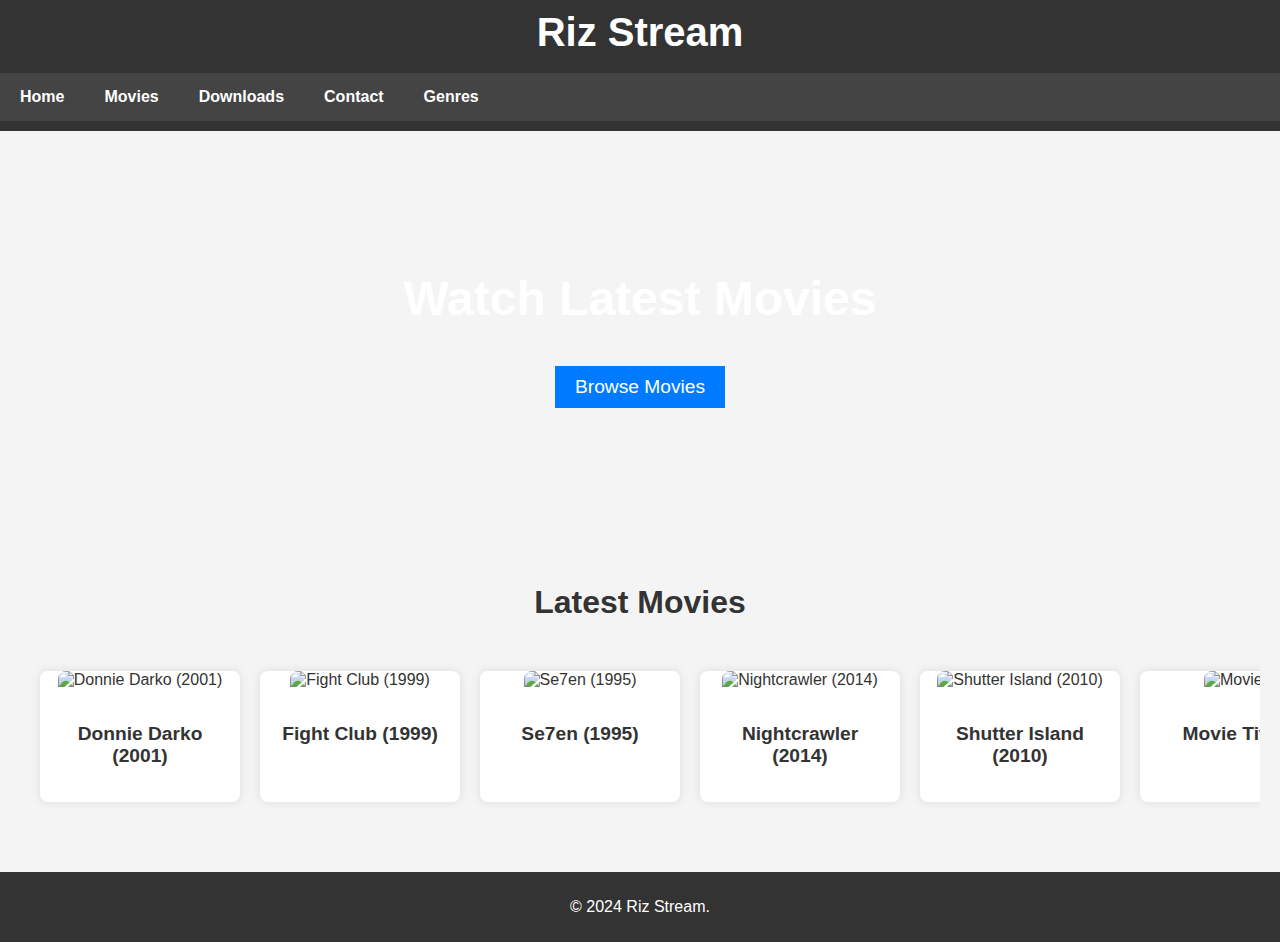
==== index.html @ 3ec4af2d "Add files via upload" ====
<!DOCTYPE html>
<html lang="en">
<head>
    <meta charset="UTF-8">
    <meta name="viewport" content="width=device-width, initial-scale=1.0">
    <title>Riz Stream</title>
    <link rel="stylesheet" href="style.css">
</head>
<body>
    <header>
        <h1>Riz Stream</h1><br>
        <nav>
            <ul>
                <li><a href="index.html">Home</a></li>
                <li><a href="#movies-section">Movies</a></li>
                <li><a href="downloads.html">Downloads</a></li>
                <li><a href="contact.html">Contact</a></li>
                <li><a href="genres.html">Genres</a></li>
            </ul>
        </nav>
    </header>

    <section id="home" class="banner">
        <h2>Watch Latest Movies</h2>
        <button onclick="scrollToSection('movies-section')">Browse Movies</button>
    </section>

    <section class="movies" id="movies-section">
        <h2>Latest Movies</h2>
        <div class="movies-wrapper" id="scroll-wrapper">
            <div class="movie" onclick="showMovieDetails('movie1')">
                <img src="https://m.media-amazon.com/images/I/91JjfX4vQrL._AC_SL1500_.jpg" alt="Donnie Darko (2001)">
                <h3>Donnie Darko (2001)</h3>
            </div>
            <div class="movie" onclick="showMovieDetails('movie2')">
                <img src="https://m.media-amazon.com/images/I/61tbxfA-uPL._AC_UF1000,1000_QL80_FMwebp_.jpg" alt="Fight Club (1999)">
                <h3>Fight Club (1999)</h3>
            </div>
            <div class="movie" onclick="showMovieDetails('movie3')">
                <img src="https://m.media-amazon.com/images/M/MV5BOTUwODM5MTctZjczMi00OTk4LTg3NWUtNmVhMTAzNTNjYjcyXkEyXkFqcGdeQXVyNjU0OTQ0OTY@._V1_QL75_UX380_CR0,16,380,562_.jpg" alt="Se7en (1995)">
                <h3>Se7en (1995)</h3>
            </div>
            <div class="movie" onclick="showMovieDetails('movie4')">
                <img src="https://ae-pic-a1.aliexpress-media.com/kf/Sab9dcb41a8c341d38ed128e3c392c1232.jpg_640x640Q90.jpg_.webp" alt="Nightcrawler (2014)">
                <h3>Nightcrawler (2014)</h3>
            </div>
            <div class="movie" onclick="showMovieDetails('movie5')">
                <img src="https://encrypted-tbn0.gstatic.com/images?q=tbn:ANd9GcRTJiCQO_IsswOXVwC-q3bSeI4n6rxdjp5YMqqLR6Zeo20EogXm007zOVGF&s=10" alt="Shutter Island (2010)">
                <h3>Shutter Island (2010)</h3>
            </div>
            <div class="movie" onclick="showMovieDetails('movie6')">
                <img src="images/movie6.jpg" alt="Movie 6">
                <h3>Movie Title 6</h3>
            </div>
            <div class="movie" onclick="showMovieDetails('movie7')">
                <img src="images/movie7.jpg" alt="Movie 7">
                <h3>Movie Title 7</h3>
            </div>
            <div class="movie" onclick="showMovieDetails('movie8')">
                <img src="images/movie8.jpg" alt="Movie 8">
                <h3>Movie Title 8</h3>
            </div>
            <div class="movie" onclick="showMovieDetails('movie9')">
                <img src="images/movie9.jpg" alt="Movie 9">
                <h3>Movie Title 9</h3>
            </div>
            <div class="movie" onclick="showMovieDetails('movie10')">
                <img src="images/movie10.jpg" alt="Movie 10">
                <h3>Movie Title 10</h3>
            </div>
            <div class="movie" onclick="showMovieDetails('movie11')">
                <img src="images/movie11.jpg" alt="Movie 11">
                <h3>Movie Title 11</h3>
            </div>
            <div class="movie" onclick="showMovieDetails('movie12')">
                <img src="images/movie12.jpg" alt="Movie 12">
                <h3>Movie Title 12</h3>
            </div>
            <div class="movie" onclick="showMovieDetails('movie13')">
                <img src="images/movie13.jpg" alt="Movie 13">
                <h3>Movie Title 13</h3>
            </div>
            <div class="movie" onclick="showMovieDetails('movie14')">
                <img src="images/movie14.jpg" alt="Movie 14">
                <h3>Movie Title 14</h3>
            </div>
            <div class="movie" onclick="showMovieDetails('movie15')">
                <img src="images/movie15.jpg" alt="Movie 15">
                <h3>Movie Title 15</h3>
            </div>
            <div class="movie" onclick="showMovieDetails('movie16')">
                <img src="images/movie16.jpg" alt="Movie 16">
                <h3>Movie Title 16</h3>
            </div>
            <div class="movie" onclick="showMovieDetails('movie17')">
                <img src="images/movie17.jpg" alt="Movie 17">
                <h3>Movie Title 17</h3>
            </div>
            <div class="movie" onclick="showMovieDetails('movie18')">
                <img src="images/movie18.jpg" alt="Movie 18">
                <h3>Movie Title 18</h3>
            </div>
            <div class="movie" onclick="showMovieDetails('movie19')">
                <img src="images/movie19.jpg" alt="Movie 19">
                <h3>Movie Title 19</h3>
            </div>
            <div class="movie" onclick="showMovieDetails('movie20')">
                <img src="images/movie20.jpg" alt="Movie 20">
                <h3>Movie Title 20</h3>
            </div>
        </div>
    </section>

    <div id="movie-detail" class="movie-detail">
        <button onclick="closeMovieDetail()">Close</button>
        <h2 id="movie-title"></h2>
        <p id="movie-synopsis"></p>
        <a id="movie-download" href="#" class="download-btn">Download</a>
    </div>

    <footer>
        <p>&copy; 2024 Riz Stream.</p>
    </footer>

    <script src="script.js"></script>
</body>
</html>
---- style.css ----
/* General styling for body, headers, and links */
body {
    font-family: Arial, sans-serif;
    margin: 0;
    padding: 0;
    background-color: #f4f4f4;
    color: #333;
}

header {
    background-color: #333;
    color: white;
    padding: 10px 0;
    text-align: center;
}

h1 {
    margin: 0;
    font-size: 2.5rem;
}

nav {
    overflow-x: auto;
    white-space: nowrap;
    background-color: #444;
}

nav ul {
    list-style-type: none;
    padding: 0;
    margin: 0;
    display: flex;
    justify-content: flex-start;
}

nav ul li {
    display: inline;
}

nav ul li a {
    display: inline-block;
    padding: 15px 20px;
    color: white;
    text-decoration: none;
    font-weight: bold;
    white-space: nowrap;
}

nav ul li a:hover {
    background-color: #555;
}

.banner {
    background-image: url('https://images.pexels.com/photos/436413/pexels-photo-436413.jpeg?auto=compress&cs=tinysrgb&w=1260&h=750&dpr=2');
    background-size: cover;
    background-position: center;
    color: white;
    text-align: center;
    padding: 100px 20px;
}

.banner h2 {
    font-size: 3rem;
}

.banner p {
    font-size: 1.5rem;
}

.banner button {
    padding: 10px 20px;
    font-size: 1.2rem;
    background-color: #007bff;
    color: white;
    border: none;
    cursor: pointer;
}

.banner button:hover {
    background-color: #0056b3;
}

section {
    padding: 50px 20px;
    text-align: center;
}

#about {
    background-color: #f8f9fa;
}

footer {
    background-color: #333;
    color: white;
    text-align: center;
    padding: 10px;
}

/* Movies Section */
.movies {
    padding: 50px 20px;
    background-color: #f4f4f4;
}

.movies h2 {
    margin-bottom: 30px;
    font-size: 2rem;
}

.movies-wrapper {
    display: flex;
    overflow-x: auto;
    scroll-behavior: smooth;
    padding: 20px;
    gap: 20px; /* Spacing between movie items */
}

.movie {
    min-width: 200px;
    background-color: white;
    box-shadow: 0 0 10px rgba(0, 0, 0, 0.1);
    text-align: center;
    border-radius: 8px;
    cursor: pointer; /* Indicate that the item is clickable */
}

.movie img {
    width: 100%;
    border-top-left-radius: 8px;
    border-top-right-radius: 8px;
}

.movie h3 {
    padding: 15px;
    font-size: 1.2rem;
}

.movie:hover {
    transform: scale(1.05);
    transition: transform 0.3s ease-in-out;
}

/* Movie Detail Modal */
.movie-detail {
    position: fixed;
    top: 0;
    left: 0;
    width: 100%;
    height: 100%;
    background-color: rgba(0, 0, 0, 0.8);
    display: none;
    justify-content: center;
    align-items: center;
    flex-direction: column;
    padding: 20px;
}

.movie-detail h2 {
    color: white;
    margin-bottom: 10px;
}

.movie-detail p {
    color: white;
    font-size: 1.2rem;
    margin-bottom: 20px;
}

.movie-detail a {
    background-color: #007bff;
    padding: 10px 20px;
    color: white;
    text-decoration: none;
    border-radius: 5px;
}

.movie-detail a:hover {
    background-color: #0056b3;
}

.movie-detail button {
    background-color: #ff4444;
    padding: 10px 20px;
    color: white;
    border: none;
    cursor: pointer;
    border-radius: 5px;
    margin-bottom: 20px;
}

.movie-detail button:hover {
    background-color: #cc0000;
}

/* Genre grid styling */
.genre-grid {
    display: grid;
    grid-template-columns: repeat(auto-fit, minmax(150px, 1fr));
    gap: 20px;
    padding: 20px;
}

.genre a {
    display: block;
    padding: 20px;
    background-color: #333;
    color: white;
    text-decoration: none;
    text-align: center;
    font-size: 1.2rem;
    border-radius: 5px;
}

.genre a:hover {
    background-color: #007bff;
}

/* Downloads Page */
#downloads {
    padding: 50px 20px;
}

#downloads ul {
    list-style-type: none;
    padding: 0;
    margin: 0;
}

#downloads ul li {
    padding: 10px;
    background-color: white;
    margin-bottom: 10px;
    box-shadow: 0 0 10px rgba(0, 0, 0, 0.1);
}

#downloads ul li a {
    color: #007bff;
    text-decoration: none;
    font-weight: bold;
}

#downloads ul li a:hover {
    text-decoration: underline;
}

/* Contact Page */
#contact {
    padding: 50px 20px;
    background-color: #ffffff; /* Background color for the contact section */
    border-radius: 8px; /* Rounded corners for the contact section */
    box-shadow: 0 0 10px rgba(0, 0, 0, 0.1); /* Light shadow for a subtle effect */
}

#contact h2 {
    font-size: 2rem;
    margin-bottom: 20px;
}

form {
    max-width: 600px; /* Limit the width of the form */
    margin: 0 auto; /* Center the form horizontally */
    background-color: #f9f9f9; /* Light background color for the form */
    padding: 20px; /* Padding inside the form */
    border-radius: 8px; /* Rounded corners for the form */
    box-shadow: 0 0 10px rgba(0, 0, 0, 0.1); /* Light shadow for the form */
}

label {
    display: block;
    margin-bottom: 8px;
    font-weight: bold;
}

input[type="text"],
input[type="email"],
textarea {
    width: 100%; /* Make input fields take the full width of the form */
    padding: 10px;
    margin-bottom: 20px;
    border: 1px solid #ddd;
    border-radius: 4px;
    box-sizing: border-box; /* Include padding and border in the element's total width and height */
}

textarea {
    resize: vertical; /* Allow vertical resizing only */
}

input[type="submit"],
input[type="reset"] {
    background-color: #007bff;
    color: white;
    border: none;
    padding: 10px 20px;
    font-size: 1rem;
    border-radius: 4px;
    cursor: pointer;
    margin-right: 10px;
}

input[type="submit"]:hover,
input[type="reset"]:hover {
    background-color: #0056b3;
}


/* Responsive Design */
@media (max-width: 768px) {
    .movies-wrapper {
        display: block;
    }

    .movie {
        margin-bottom: 20px;
    }
}
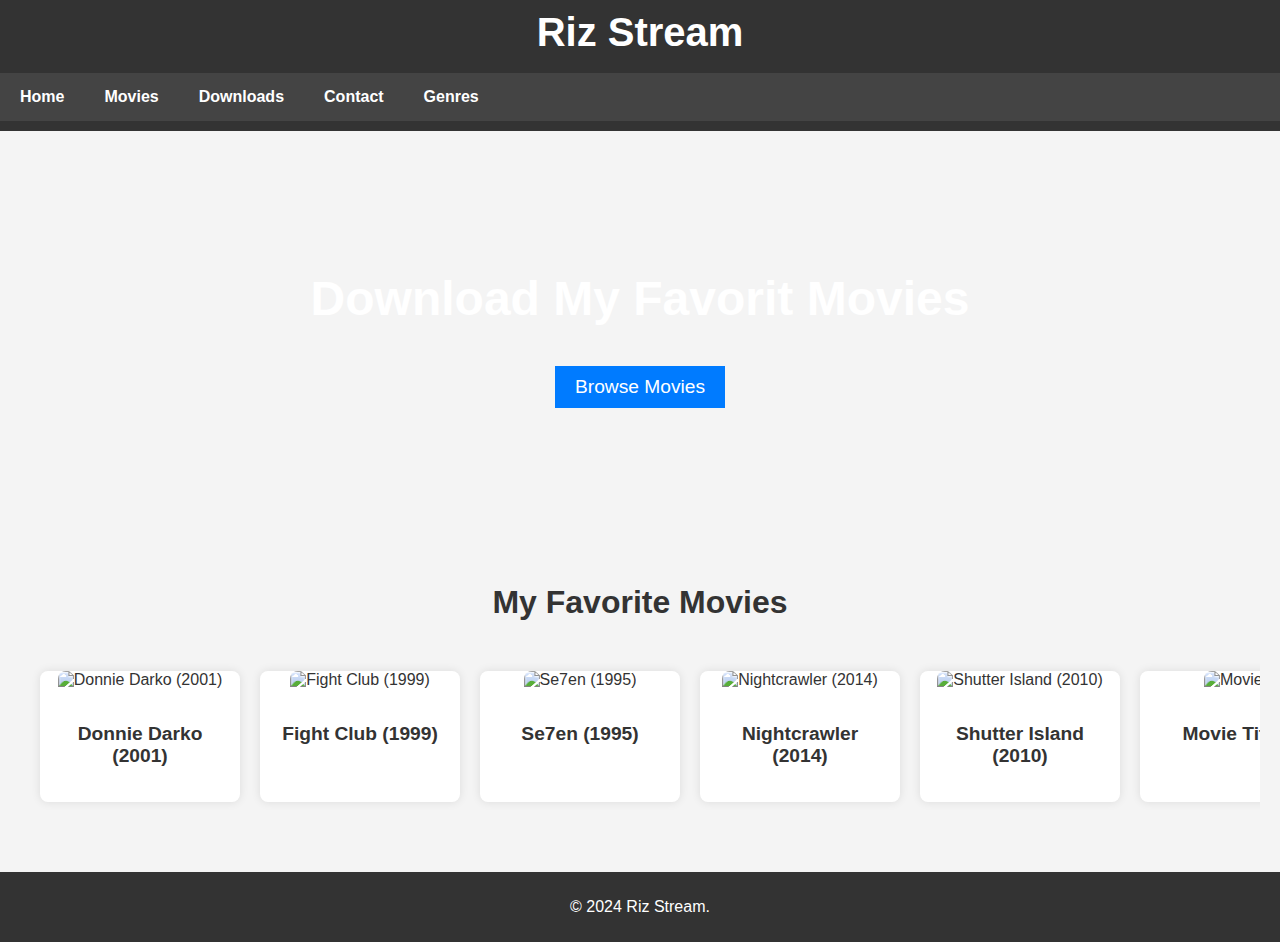
==== commit fe22e884: "index.html" ====
--- a/index.html
+++ b/index.html
@@ -21,12 +21,12 @@
     </header>
 
     <section id="home" class="banner">
-        <h2>Watch Latest Movies</h2>
+        <h2>Download My Favorit Movies</h2>
         <button onclick="scrollToSection('movies-section')">Browse Movies</button>
     </section>
 
     <section class="movies" id="movies-section">
-        <h2>Latest Movies</h2>
+        <h2>My Favorite Movies</h2>
         <div class="movies-wrapper" id="scroll-wrapper">
             <div class="movie" onclick="showMovieDetails('movie1')">
                 <img src="https://m.media-amazon.com/images/I/91JjfX4vQrL._AC_SL1500_.jpg" alt="Donnie Darko (2001)">
--- a/style.css
+++ b/style.css
@@ -242,7 +242,6 @@
 #downloads ul li a:hover {
     text-decoration: underline;
 }
-
 /* Contact Page */
 #contact {
     padding: 50px 20px;
@@ -303,6 +302,24 @@
     background-color: #0056b3;
 }
 
+/* Additional styling for WhatsApp */
+#contact .whatsapp {
+    font-size: 1.2rem;
+    margin-top: 20px;
+}
+
+#contact .whatsapp a {
+    color: #25D366; /* WhatsApp brand color */
+    text-decoration: none;
+    font-weight: bold;
+}
+
+#contact .whatsapp a:hover {
+    text-decoration: underline;
+}
+
+
+
 
 /* Responsive Design */
 @media (max-width: 768px) {
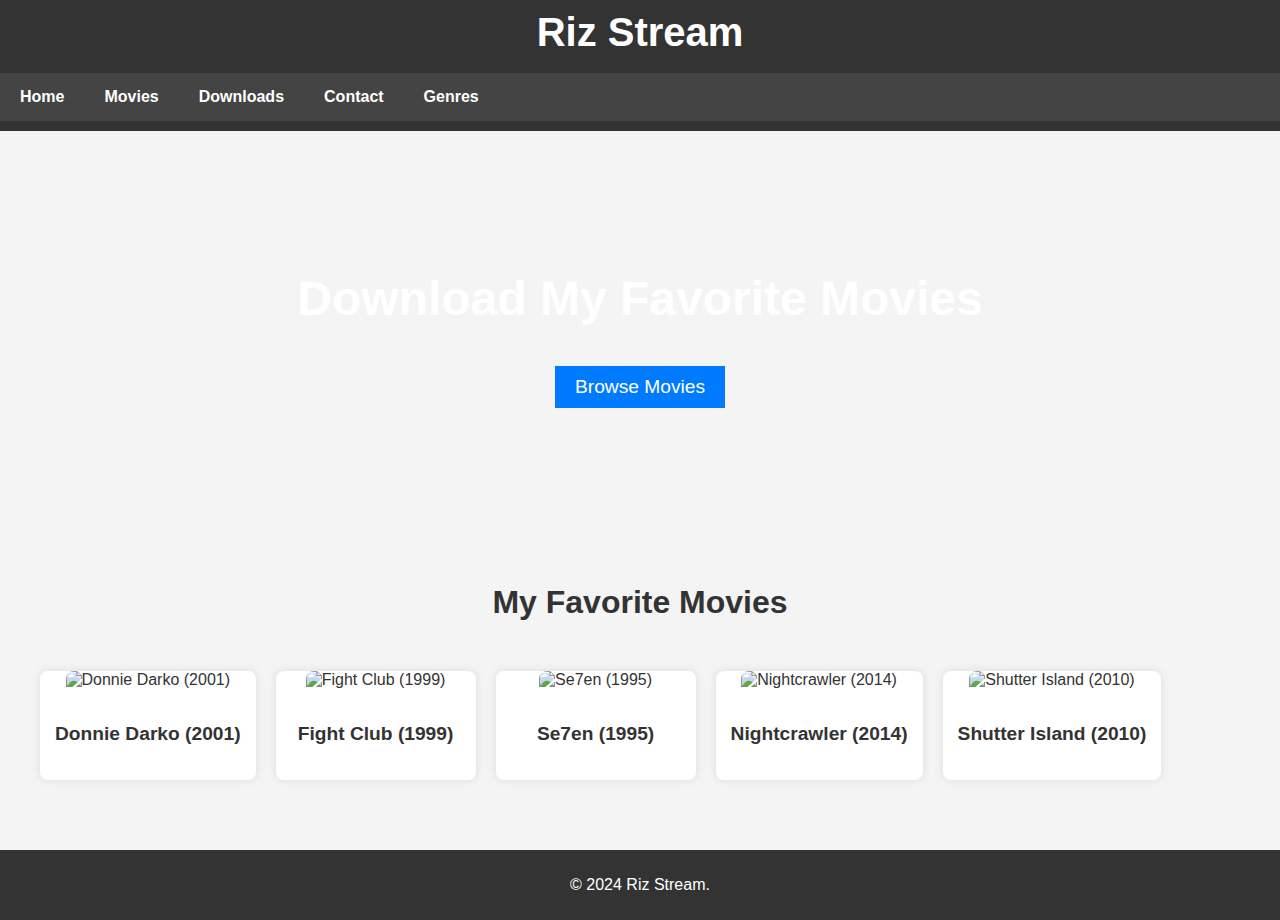
==== commit 5f663e9f: "index.html" ====
--- a/index.html
+++ b/index.html
@@ -21,7 +21,7 @@
     </header>
 
     <section id="home" class="banner">
-        <h2>Download My Favorit Movies</h2>
+        <h2>Download My Favorite Movies</h2>
         <button onclick="scrollToSection('movies-section')">Browse Movies</button>
     </section>
 
@@ -48,66 +48,6 @@
                 <img src="https://encrypted-tbn0.gstatic.com/images?q=tbn:ANd9GcRTJiCQO_IsswOXVwC-q3bSeI4n6rxdjp5YMqqLR6Zeo20EogXm007zOVGF&s=10" alt="Shutter Island (2010)">
                 <h3>Shutter Island (2010)</h3>
             </div>
-            <div class="movie" onclick="showMovieDetails('movie6')">
-                <img src="images/movie6.jpg" alt="Movie 6">
-                <h3>Movie Title 6</h3>
-            </div>
-            <div class="movie" onclick="showMovieDetails('movie7')">
-                <img src="images/movie7.jpg" alt="Movie 7">
-                <h3>Movie Title 7</h3>
-            </div>
-            <div class="movie" onclick="showMovieDetails('movie8')">
-                <img src="images/movie8.jpg" alt="Movie 8">
-                <h3>Movie Title 8</h3>
-            </div>
-            <div class="movie" onclick="showMovieDetails('movie9')">
-                <img src="images/movie9.jpg" alt="Movie 9">
-                <h3>Movie Title 9</h3>
-            </div>
-            <div class="movie" onclick="showMovieDetails('movie10')">
-                <img src="images/movie10.jpg" alt="Movie 10">
-                <h3>Movie Title 10</h3>
-            </div>
-            <div class="movie" onclick="showMovieDetails('movie11')">
-                <img src="images/movie11.jpg" alt="Movie 11">
-                <h3>Movie Title 11</h3>
-            </div>
-            <div class="movie" onclick="showMovieDetails('movie12')">
-                <img src="images/movie12.jpg" alt="Movie 12">
-                <h3>Movie Title 12</h3>
-            </div>
-            <div class="movie" onclick="showMovieDetails('movie13')">
-                <img src="images/movie13.jpg" alt="Movie 13">
-                <h3>Movie Title 13</h3>
-            </div>
-            <div class="movie" onclick="showMovieDetails('movie14')">
-                <img src="images/movie14.jpg" alt="Movie 14">
-                <h3>Movie Title 14</h3>
-            </div>
-            <div class="movie" onclick="showMovieDetails('movie15')">
-                <img src="images/movie15.jpg" alt="Movie 15">
-                <h3>Movie Title 15</h3>
-            </div>
-            <div class="movie" onclick="showMovieDetails('movie16')">
-                <img src="images/movie16.jpg" alt="Movie 16">
-                <h3>Movie Title 16</h3>
-            </div>
-            <div class="movie" onclick="showMovieDetails('movie17')">
-                <img src="images/movie17.jpg" alt="Movie 17">
-                <h3>Movie Title 17</h3>
-            </div>
-            <div class="movie" onclick="showMovieDetails('movie18')">
-                <img src="images/movie18.jpg" alt="Movie 18">
-                <h3>Movie Title 18</h3>
-            </div>
-            <div class="movie" onclick="showMovieDetails('movie19')">
-                <img src="images/movie19.jpg" alt="Movie 19">
-                <h3>Movie Title 19</h3>
-            </div>
-            <div class="movie" onclick="showMovieDetails('movie20')">
-                <img src="images/movie20.jpg" alt="Movie 20">
-                <h3>Movie Title 20</h3>
-            </div>
         </div>
     </section>
 
